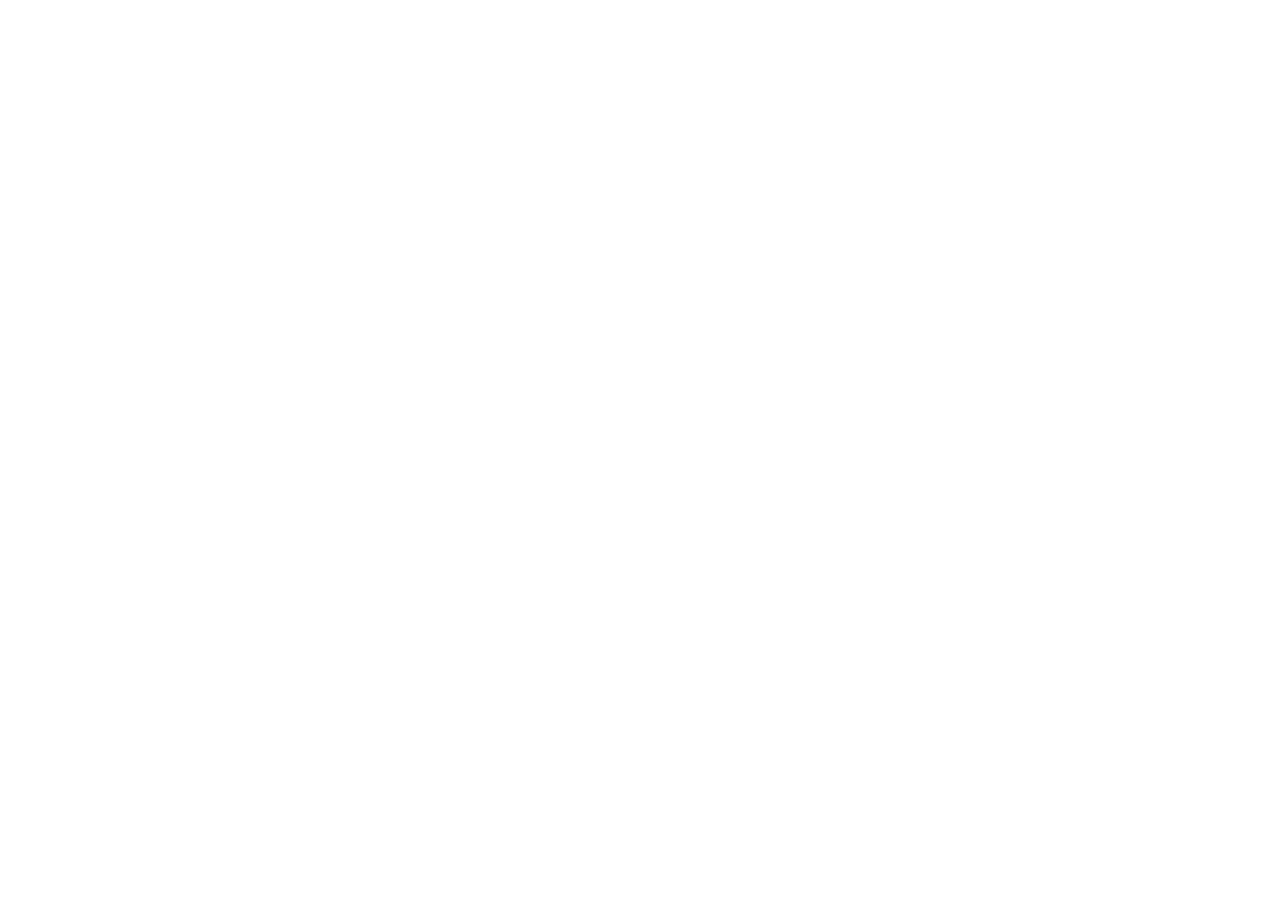
==== index2.html @ eea86c10 "Se añadió una nueva pagina html" ====
<!DOCTYPE html>
<html lang="en">
<head>
    <meta charset="UTF-8">
    <meta name="viewport" content="width=device-width, initial-scale=1.0">
    <title>Document</title>
</head>
<body>
    
</body>
</html>
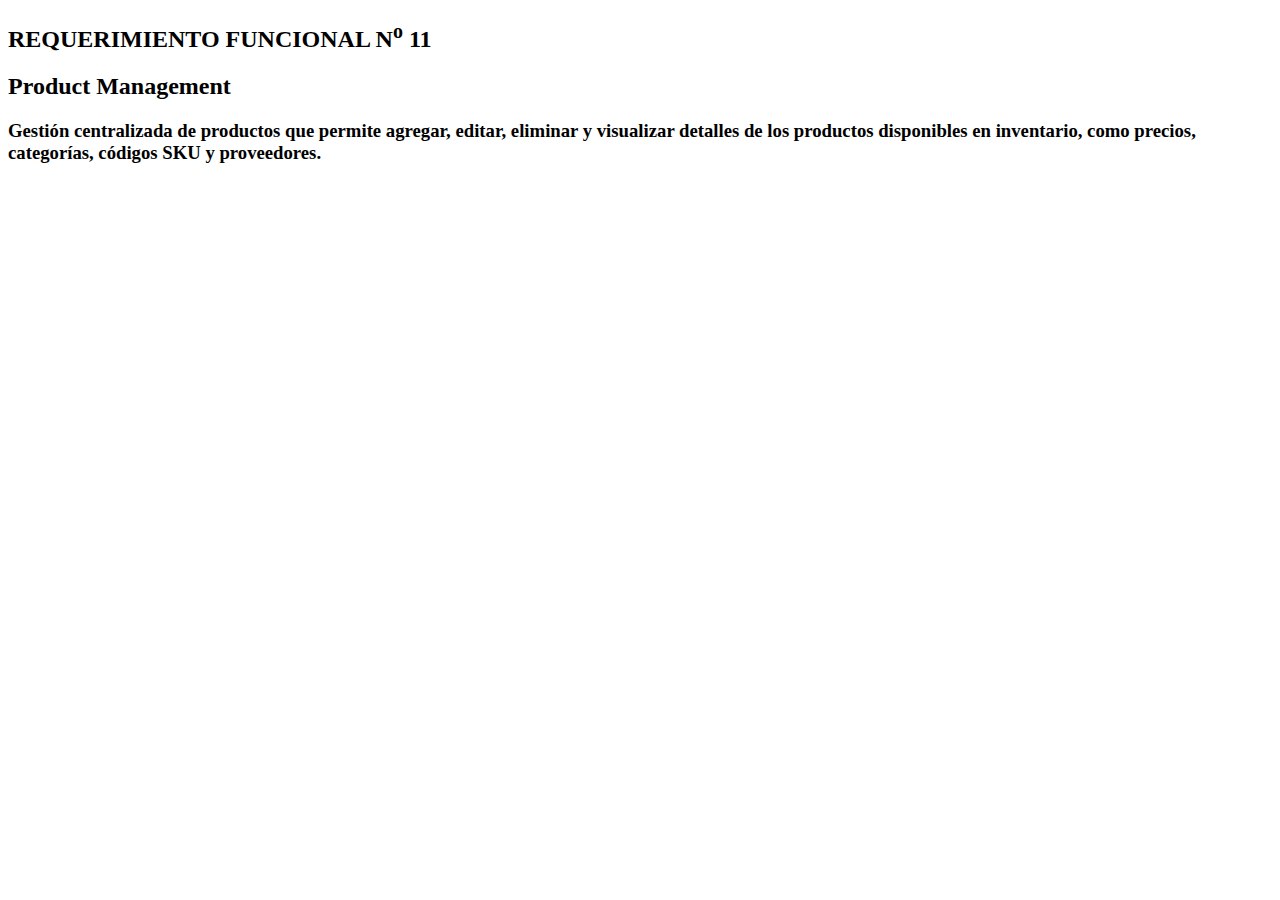
==== commit 22c79005: "Se pasaron codigos de index.html a index2.html" ====
--- a/index2.html
+++ b/index2.html
@@ -6,6 +6,20 @@
     <title>Document</title>
 </head>
 <body>
-    
+    <h2>
+        REQUERIMIENTO FUNCIONAL N<sup>o</sup> 11
+    </h2>
+</div>
+<div id="producto">
+<h2>
+    Product Management
+</h2>
+</div>
+<div id="mana">
+    <h3>
+        Gestión centralizada de productos que permite agregar, editar, eliminar y visualizar detalles de los productos disponibles en inventario, como precios, categorías, códigos SKU y proveedores.
+    </h3>
+</div>
+<div id="requerimientooo">
 </body>
 </html>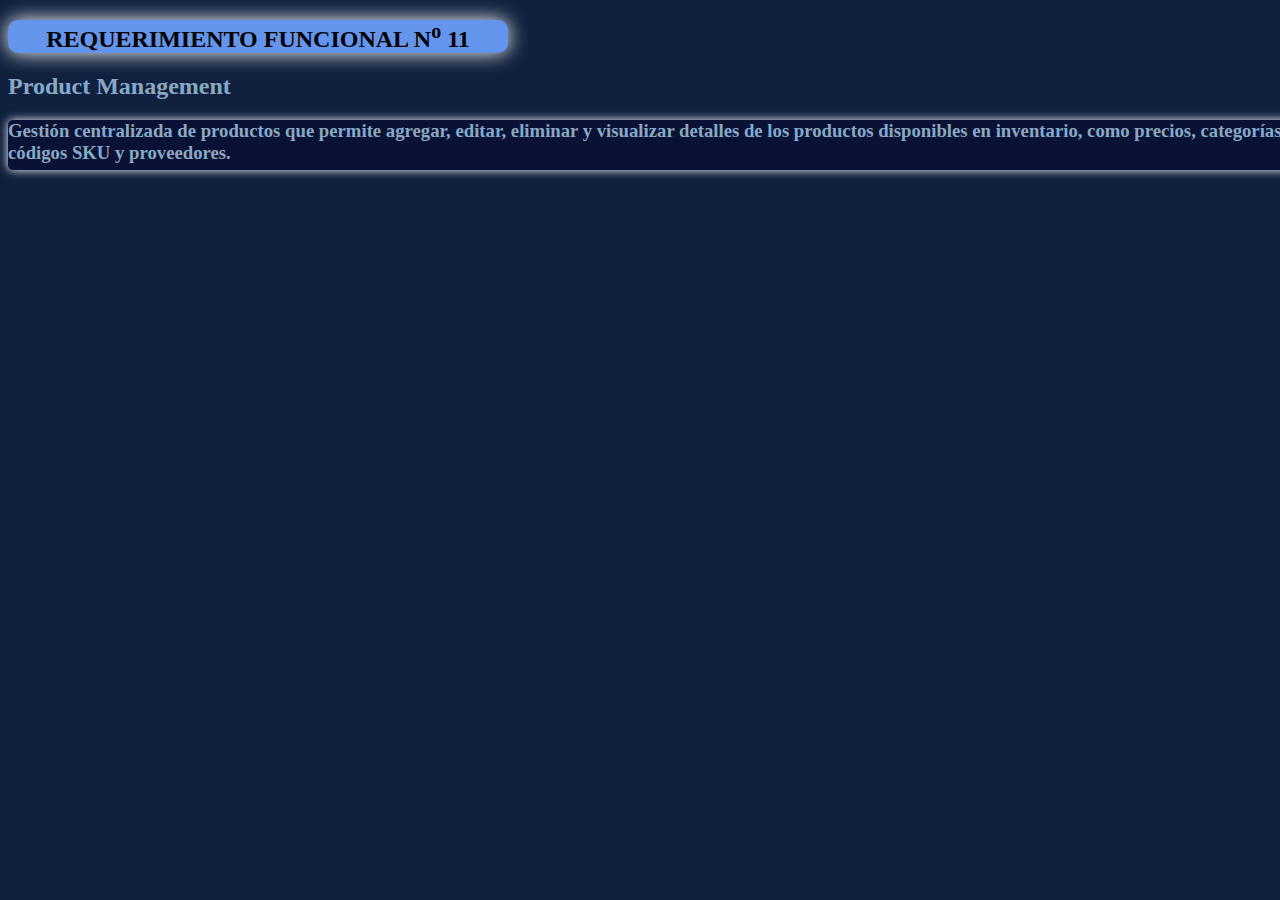
==== commit 1a7a5311: "copié de index.html a index2.html, y lo que copie lo borré del original. Copié tambien de styles.css" ====
--- a/index2.html
+++ b/index2.html
@@ -4,8 +4,10 @@
     <meta charset="UTF-8">
     <meta name="viewport" content="width=device-width, initial-scale=1.0">
     <title>Document</title>
+    <link rel="stylesheet" href="css/styles2.css">
 </head>
 <body>
+    <div id="requerimiento">
     <h2>
         REQUERIMIENTO FUNCIONAL N<sup>o</sup> 11
     </h2>
@@ -20,6 +22,6 @@
         Gestión centralizada de productos que permite agregar, editar, eliminar y visualizar detalles de los productos disponibles en inventario, como precios, categorías, códigos SKU y proveedores.
     </h3>
 </div>
-<div id="requerimientooo">
+
 </body>
 </html>--- a/css/styles2.css
+++ b/css/styles2.css
@@ -0,0 +1,29 @@
+body{
+    background-color: #10213F;
+}
+
+
+
+
+#requerimiento{
+    background-color: cornflowerblue;
+border-radius: 10px;
+width: 500px;
+height: auto;
+text-align: center;
+box-shadow: 0px 0px 20px white;
+}
+
+#producto{
+    color: #88a9c3;
+}
+
+#mana{
+    background-color: #091235;
+    border-radius: 5px;
+    box-shadow: 0px 0px 10px white;
+    text-align: left; 
+    width: 1300px;
+    color: #88a9c3;
+    height: 50px;
+}